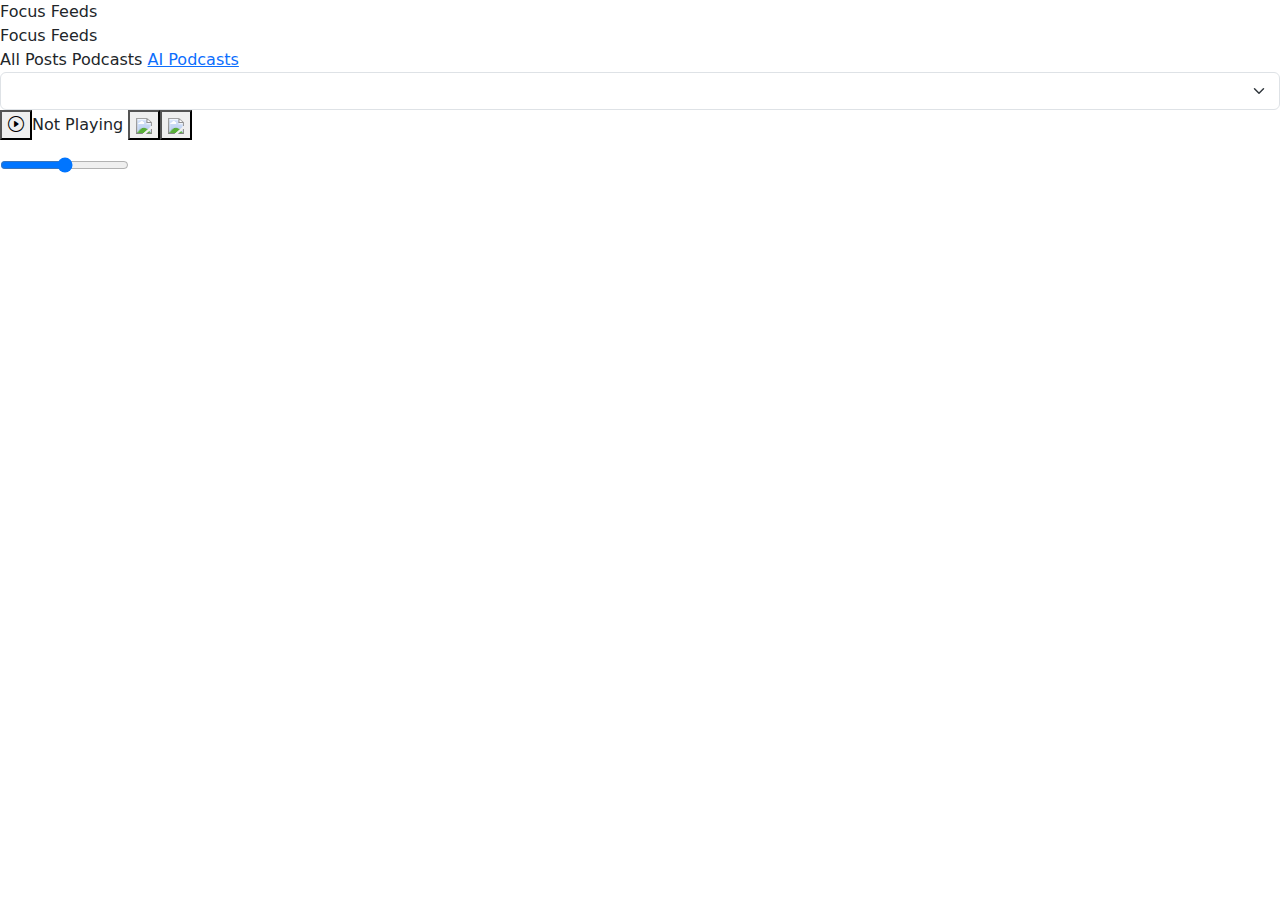
==== base.html @ 1e2e6079 "fixes" ====
<!DOCTYPE html><html><head>
    <title>Focus Feeds </title>
    <link rel="stylesheet" href="https://cdn.jsdelivr.net/npm/bootstrap-icons@1.11.3/font/bootstrap-icons.min.css">
    <meta name="description" content="Focus Feeds : Now Focus While Feeding"/>
    <link href="https://cdn.jsdelivr.net/npm/bootstrap@5.3.3/dist/css/bootstrap.min.css" rel="stylesheet" integrity="sha384-QWTKZyjpPEjISv5WaRU9OFeRpok6YctnYmDr5pNlyT2bRjXh0JMhjY6hW+ALEwIH" crossorigin="anonymous">
    <script src="https://cdn.jsdelivr.net/npm/bootstrap@5.3.3/dist/js/bootstrap.bundle.min.js" integrity="sha384-YvpcrYf0tY3lHB60NNkmXc5s9fDVZLESaAA55NDzOxhy9GkcIdslK1eN7N6jIeHz" crossorigin="anonymous"></script>    
    <link rel="preconnect" href="https://fonts.googleapis.com">
    <link rel="preconnect" href="https://fonts.gstatic.com" crossorigin>
    <link href="https://fonts.googleapis.com/css2?family=Zilla+Slab+Highlight:wght@400;700&display=swap" rel="stylesheet">    
    <link rel="shortcut icon" href="favicon.svg"> 
  <link rel="icon" href="favicon.svg">
  <link rel="manifest" href="manifest.json" />
    <meta name="viewport" content="width=device-width, initial-scale=1.0, minimum-scale=1.0">
    <meta charset="utf-8">
    <link rel="stylesheet" href="theme.css" type="text/css">
    <script>
        // Set Bootstrap theme based on system preference
        if (window.matchMedia && window.matchMedia('(prefers-color-scheme: dark)').matches) {
            document.documentElement.setAttribute('data-bs-theme', 'dark');
        } else {
            document.documentElement.setAttribute('data-bs-theme', 'light');
        }

        // Listen for system theme changes
        window.matchMedia('(prefers-color-scheme: dark)').addEventListener('change', event => {
            document.documentElement.setAttribute('data-bs-theme', event.matches ? 'dark' : 'light');
        });
    </script>
<script>
document.addEventListener('DOMContentLoaded', function() {
    const posts = document.querySelectorAll('.post');
    const loadMore = document.getElementById('loadMore');
    const sevenDaysAgo = Date.now() - (7 * 24 * 60 * 60 * 1000);
    
    // Initially hide posts older than limit
    let visibleCount = 0;
    posts.forEach(post => {
        if (visibleCount < 7) {
            post.style.display = 'flex';
        } else {
            post.style.display = 'none';
        }
        const timestamp = parseInt(post.dataset.ts) * 1000;
        if (timestamp >= sevenDaysAgo) {
            visibleCount++;
        }
    });

    // Show load more button if there are more posts
    if (visibleCount > 7) {
        loadMore.style.display = 'block';
    }

    loadMore.addEventListener('click', function() {
        posts.forEach(post => {
            const timestamp = parseInt(post.dataset.ts) * 1000;
            if (timestamp >= sevenDaysAgo) {
                post.style.display = 'flex';
            }
        });
        loadMore.style.display = 'none';
    });
});
function toggleSidebar() {
            document.getElementById("sidebar").classList.toggle("active");
        }

</script>

</head>
<body>
<div id="header">Focus Feeds</div>
<div class="sidebar" id="sidebar">

    <div id="pcwrap">
<div id="filter"><div class="pclogo">Focus Feeds</div><span id="filters">
<span class="tab ">All</span>
<span class="tab">Posts</span>
<span class="tab">Podcasts</span>
<a href="https://notebooklm.google.com/" class="aiP">AI Podcasts</a>
<button id="loadMore" style="display: none;" class="btn btn-secondary settings">Load Last 7 Days</button>
<select name="changechannel" class="form-select" ><!-- options here --></select></span>
</div>
</div>
</div>  
<div id="wrap">
<!-- posts here -->
</div>
    </div>
<div id="floating_player">
<div class="player_meta"><button id="playpausebutton"><i class="bi bi-play-circle"></i></button><span id="title">Not Playing</span>
     <button id="speed"><img src="1x.svg"></button><button id="plus30"><img src="fast_forward.svg"></button></div>
  <div id="timeline_wrap">
  <ul id="chapters"></ul>
    <span id="current_time"></span>
    <span id="timeline">
<input type="range" id="seekbar" min="0" max="100" step="0.1">
</span>
    <span id="duration"></span>
  </div>
</div>

<script>
const tabs = document.querySelectorAll('.tab');
const posts = document.querySelectorAll('.post');
const select = document.querySelector('select[name="changechannel"]');
let selectedChannel = 'All';

select.addEventListener('change', () =>
{
    selectedChannel = select.value;
    posts.forEach(post =>
    {
        const channel = post.getAttribute('data-channel');
        if (selectedChannel === 'All' || channel === selectedChannel)
        {
            post.style.display = 'block';
        }
        else
        {
            post.style.display = 'none';
        }
    });
    tabs.forEach(tab =>
    {
        tab.classList.remove('active');
        select.classList.add('selected');
    });

});

tabs.forEach(tab =>
{
    tab.addEventListener('click', () =>
    {
        tabs.forEach(tab =>
        {
            tab.classList.remove('active');
        });
        tab.classList.add('active');
        const filter = tab.textContent.trim();
        posts.forEach(post =>
        {
            const audio = parseInt(post.getAttribute('data-audio'));
            const channel = post.getAttribute('data-channel');
            if (filter === 'All' || (filter === 'Posts' && audio === 0) || (filter === 'Podcasts' && audio === 1))
            {
                post.style.display = 'block';
            }
            else
            {
                post.style.display = 'none';
            }
        });

        select.value = 'All';
        select.classList.remove('selected');
    });
});


document.addEventListener('DOMContentLoaded', function ()
{
    const btns = document.querySelectorAll('.audio button[data-aid]');
    let caudio = null;
    let ppBtn = null;
    const fpBtn = document.querySelector('#floating_player #playpausebutton');
    const tl = document.querySelector('#timeline');
    const fsb = document.querySelector('#seekbar');

    fpBtn.addEventListener('click', function ()
    {
        togglePP();
    });

    function togglePP()
    {
        if (caudio && caudio.paused)
        {
            caudio.play();
        }
        else if (caudio)
        {
            caudio.pause();
        }
    }

    tl.addEventListener('input', function (e)
    {
        const seekPercentage = fsb.value;
        const seekTime = (seekPercentage / 100) * caudio.duration;
        caudio.currentTime = seekTime;
    });

    const speeds = [1, 1.2, 1.5, 1.75, 2, 0.5];
    let currentSpeedIndex = 0;
    document.getElementById('speed').addEventListener('click', () =>
    {
        currentSpeedIndex = (currentSpeedIndex + 1) % speeds.length;
        const speed = speeds[currentSpeedIndex];
        caudio.playbackRate = speed;
        document.getElementById('speed').innerText = speed + 'x';
        updatePositionState();
    });
    document.getElementById('plus30').addEventListener('click', () =>
    {
        caudio.currentTime += 30;
    });

    function updateAudioTime()
    {
        const currentTime = caudio.currentTime;
        const formattedCurrentTime = formatTime(currentTime);
        const formattedDuration = formatTime(caudio.duration);

        document.getElementById('current_time').textContent = formattedCurrentTime;
        document.getElementById('duration').textContent = formattedDuration;
        const progress = (currentTime / caudio.duration) * 100;
        fsb.value = progress;
    }

    function playTime()
    {
        navigator.mediaSession.playbackState = 'playing';
        fpBtn.classList.toggle('playing');
        ppBtn.classList.toggle('playing');
        updatePositionState();
    }

    function pauseTime()
    {
        navigator.mediaSession.playbackState = 'paused';
        fpBtn.classList.toggle('playing');
        ppBtn.classList.toggle('playing');
        updatePositionState();
    }


    function formatTime(time)
    {
        const minutes = Math.floor(time / 60);
        const seconds = Math.floor(time % 60);
        return ('0' + minutes).slice(-2) + ':' + ('0' + seconds).slice(-2);
    }

    btns.forEach(function (btn)
    {
        btn.addEventListener('click', function ()
        {
            const aid = this.getAttribute('data-aid');
            const audioElem = document.querySelector('audio[aid="' + aid + '"]');
            changePlayback(audioElem);
        });
    });

    function changePlayback(audioElem)
    {
        const prevPPBtn = ppBtn;
        ppBtn = document.querySelector('[data-aid="' + audioElem.getAttribute('aid') + '"]');
        const src = audioElem.getAttribute('src');

        if (caudio && caudio !== audioElem)
        {
            caudio.pause();
            caudio.removeEventListener('timeupdate', updateAudioTime);
            caudio.removeEventListener('play', playTime);
            caudio.removeEventListener('pause', pauseTime);

            prevPPBtn.classList.remove('playing');
            fpBtn.classList.remove('playing');
            fsb.value = '0';

            if (audioElem.readyState >= 1)
            {
                startPlayback(audioElem);
            }
            else
            {
                audioElem.addEventListener('loadedmetadata', function ()
                {
                    startPlayback(audioElem);
                });
            }
        }
        else if (caudio)
        {
            togglePP();
        }
        else
        {
            if (audioElem.readyState >= 1)
            {
                startPlayback(audioElem);
            }
            else
            {
                audioElem.addEventListener('loadedmetadata', function ()
                {
                    startPlayback(audioElem);
                });
            }
        }
    }

    function updatePositionState()
    {
        navigator.mediaSession.setPositionState(
        {
            duration: caudio.duration,
            playbackRate: caudio.playbackRate,
            position: caudio.currentTime,
        });
    }

    function startPlayback(audioElem)
    {

        const fp = document.querySelector('#floating_player');
        const closestPost = audioElem.closest('.post');
        document.querySelectorAll('.post.nowplaying').forEach(e => e.classList.remove('nowplaying'));
        closestPost.classList.add('nowplaying');
        const h2text = closestPost.querySelector('h2').textContent;
        document.getElementById('title').innerHTML = h2text;
        caudio = audioElem;
        caudio.addEventListener('timeupdate', updateAudioTime);
        caudio.addEventListener('play', playTime);
        caudio.addEventListener('pause', pauseTime);
        const audioDur = caudio.duration;
        const formattedDur = formatTime(audioDur);
        document.getElementById('duration').textContent = formattedDur;
        fp.style.display = 'block';
        setTimeout(function ()
        {
            fp.classList.add("show");
        }, 10);
        caudio.play();

        document.getElementById('speed').innerText = caudio.playbackRate + 'x';
        const mediaAlbumArt = 'https://images1-focus-opensocial.googleusercontent.com/gadgets/proxy?url=' + encodeURIComponent(closestPost.querySelector('img').src) + '&container=ig';
        navigator.mediaSession.metadata = new MediaMetadata(
        {
            title: h2text,
            artist: closestPost.querySelector('.channel').textContent,
            album: "rssTea",
            artwork: [
        //    {
        //        src: mediaAlbumArt + '&resize_w=128&resize_h=128',
        //        sizes: "128x128",
        //        type: "image/png",
        //    },
        //    {
        //        src: mediaAlbumArt + '&resize_w=96&resize_h=96',
        //        sizes: "96x96",
        //        type: "image/png",
        //    },
        //    {
        //        src: mediaAlbumArt + '&resize_w=192&resize_h=192',
        //        sizes: "192x192",
        //        type: "image/png",
        //    },
            {
                src: closestPost.querySelector('img').src,
            }, ],
        });


        const totalAids = document.querySelectorAll('[data-aid]').length;
        let nextAid = Math.floor(audioElem.getAttribute('aid')) + 1;
        let prevAid = Math.floor(audioElem.getAttribute('aid')) - 1;
        if (nextAid > totalAids - 1)
        {
            nextAid = 0;
        }
        if (prevAid < 0)
        {
            prevAid = totalAids - 1;
        }

        navigator.mediaSession.setActionHandler("play", () =>
        {
            caudio.play();
        });
        navigator.mediaSession.setActionHandler("pause", () =>
        {
            caudio.pause();
        });
        // navigator.mediaSession.setActionHandler("seekto", (details) => {
        //     console.log(details);
        //  if (details.fastSeek && caudio) {
        // const newTime = details.seekTime || 0;
        // caudio.currentTime = newTime;
        //  } else if (caudio) {
        // const currentTime = caudio.currentTime || 0;
        //  const seekTime = details.seekTime || 0;
        //  caudio.currentTime = currentTime + seekTime;
        //  }
        //});


        navigator.mediaSession.setActionHandler(
            'nexttrack',
            () =>
            {
                changePlayback(document.querySelector("[aid=\"" + nextAid + "\"]"));
            }
        );
        navigator.mediaSession.setActionHandler(
            'previoustrack',
            () =>
            {
                changePlayback(document.querySelector("[aid=\"" + prevAid + "\"]"));
            }
        );
        navigator.mediaSession.setActionHandler('seekbackward', (details) =>
        {
            caudio.currentTime = caudio.currentTime - (details.seekOffset || 10);
            updatePositionState();
        });
        navigator.mediaSession.setActionHandler('seekforward', (details) =>
        {
            caudio.currentTime = caudio.currentTime + (details.seekOffset || 10);
            updatePositionState();
        });

    }


});


const deviceWidth = screen.width;
const deviceHeight = screen.height;
const pixelRatio = window.devicePixelRatio || 1;

const canvas = document.createElement('canvas');
const ctx = canvas.getContext('2d');

canvas.width = deviceWidth * pixelRatio;
canvas.height = deviceHeight * pixelRatio;

ctx.fillStyle = 'white';
if (window.matchMedia && window.matchMedia('(prefers-color-scheme: dark)').matches)
{
    ctx.fillStyle = 'black';

}

        
</script>
</body>
</html>
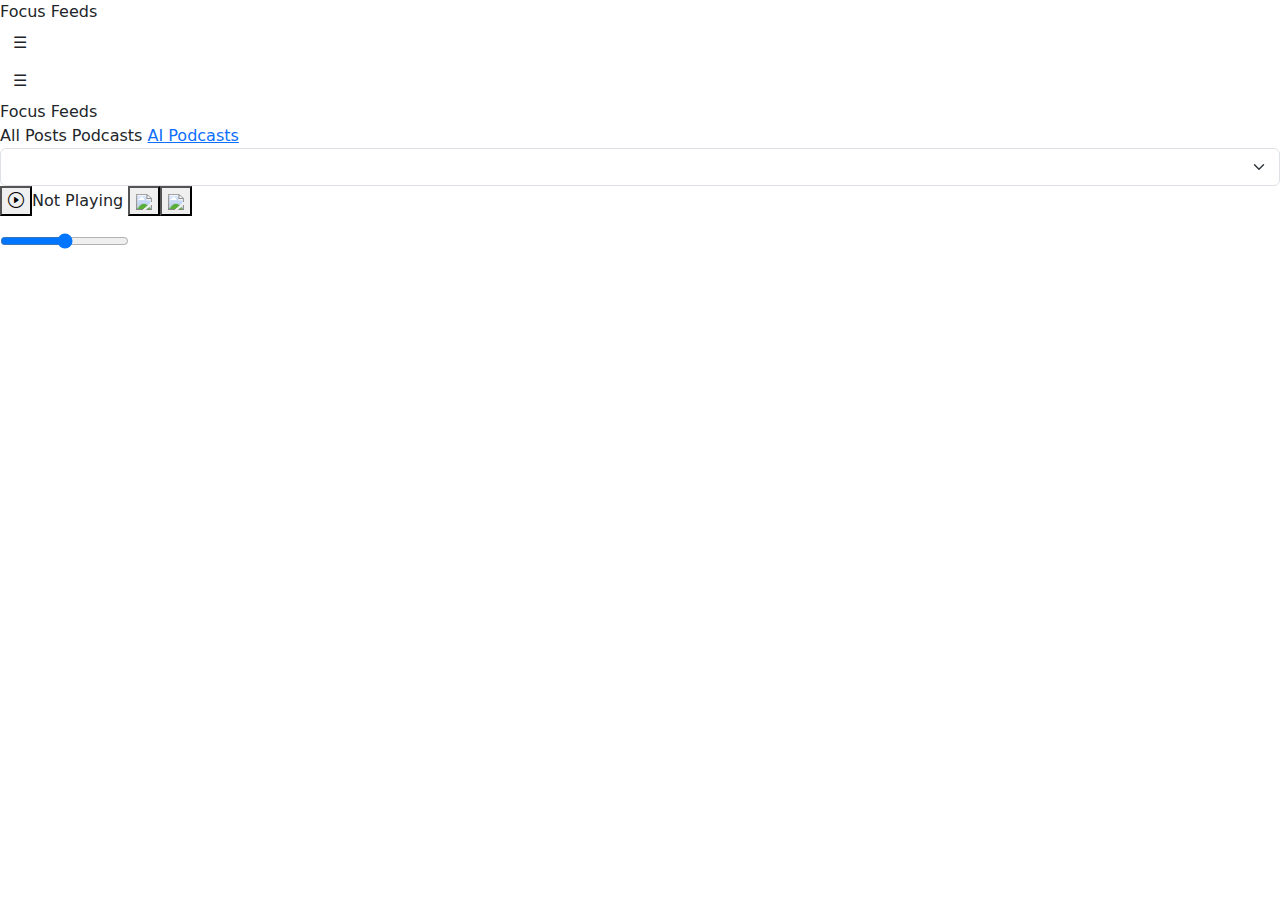
==== commit 999fa6af: "fiixes" ====
--- a/base.html
+++ b/base.html
@@ -70,8 +70,9 @@
 </head>
 <body>
 <div id="header">Focus Feeds</div>
+<button class="toggle-btn btn btn-ghost" onclick="toggleSidebar()">☰</button>
 <div class="sidebar" id="sidebar">
-
+    <button class="toggle-btn btn btn-ghost" onclick="toggleSidebar()">☰</button>
     <div id="pcwrap">
 <div id="filter"><div class="pclogo">Focus Feeds</div><span id="filters">
 <span class="tab ">All</span>
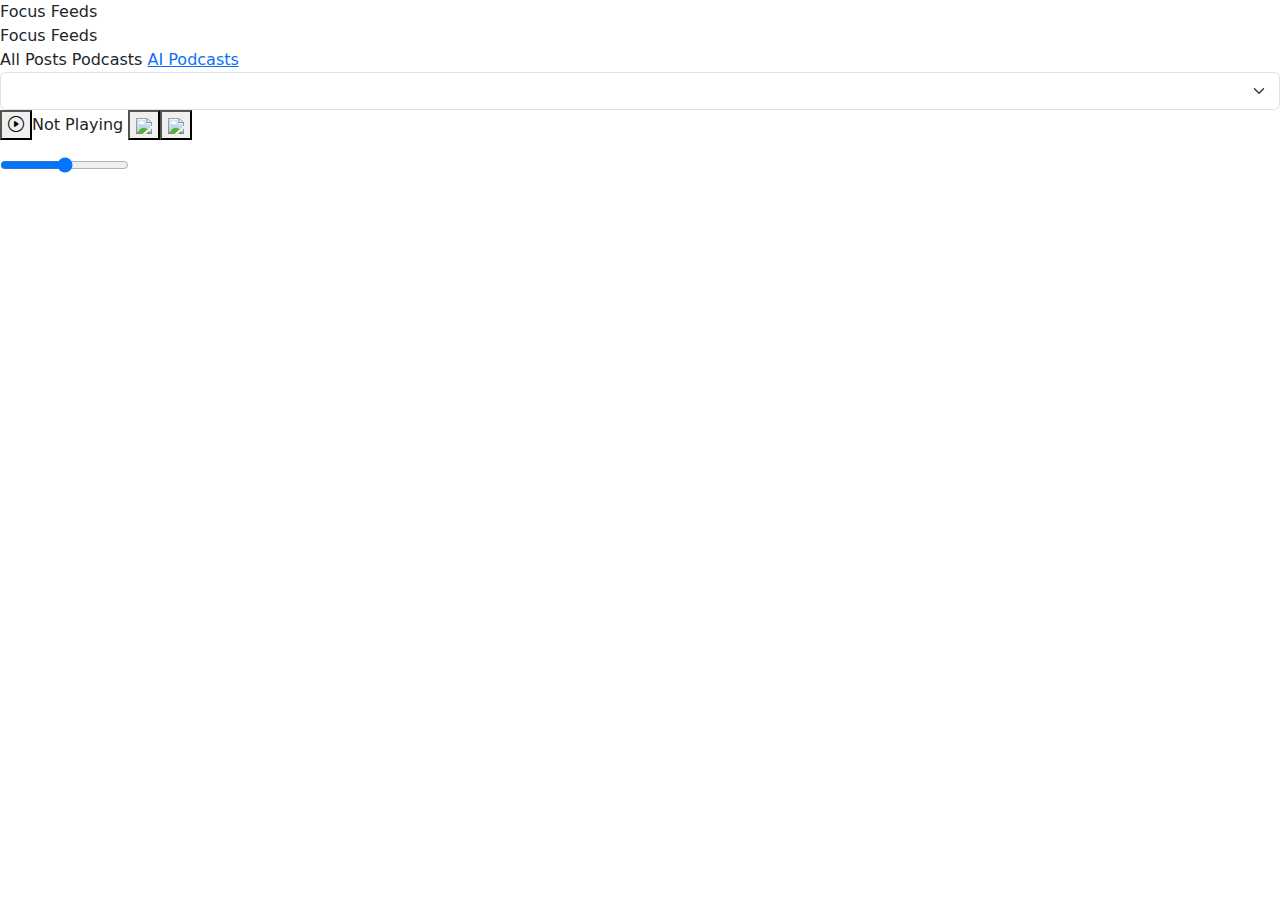
==== commit 0afa8b5b: "Update base.html" ====
--- a/base.html
+++ b/base.html
@@ -4,12 +4,12 @@
     <meta name="description" content="Focus Feeds : Now Focus While Feeding"/>
     <link href="https://cdn.jsdelivr.net/npm/bootstrap@5.3.3/dist/css/bootstrap.min.css" rel="stylesheet" integrity="sha384-QWTKZyjpPEjISv5WaRU9OFeRpok6YctnYmDr5pNlyT2bRjXh0JMhjY6hW+ALEwIH" crossorigin="anonymous">
     <script src="https://cdn.jsdelivr.net/npm/bootstrap@5.3.3/dist/js/bootstrap.bundle.min.js" integrity="sha384-YvpcrYf0tY3lHB60NNkmXc5s9fDVZLESaAA55NDzOxhy9GkcIdslK1eN7N6jIeHz" crossorigin="anonymous"></script>    
-    <link rel="preconnect" href="https://fonts.googleapis.com">
-    <link rel="preconnect" href="https://fonts.gstatic.com" crossorigin>
-    <link href="https://fonts.googleapis.com/css2?family=Zilla+Slab+Highlight:wght@400;700&display=swap" rel="stylesheet">    
     <link rel="shortcut icon" href="favicon.svg"> 
   <link rel="icon" href="favicon.svg">
   <link rel="manifest" href="manifest.json" />
+ <meta name="apple-mobile-web-app-capable" content="yes" />
+    <meta name="apple-mobile-web-app-title" content="F_F" />
+    <meta   name="apple-mobile-web-app-status-bar-style" content="default" />
     <meta name="viewport" content="width=device-width, initial-scale=1.0, minimum-scale=1.0">
     <meta charset="utf-8">
     <link rel="stylesheet" href="theme.css" type="text/css">
@@ -61,29 +61,19 @@
         loadMore.style.display = 'none';
     });
 });
-function toggleSidebar() {
-            document.getElementById("sidebar").classList.toggle("active");
-        }
-
 </script>
-
 </head>
 <body>
 <div id="header">Focus Feeds</div>
-<button class="toggle-btn btn btn-ghost" onclick="toggleSidebar()">☰</button>
-<div class="sidebar" id="sidebar">
-    <button class="toggle-btn btn btn-ghost" onclick="toggleSidebar()">☰</button>
     <div id="pcwrap">
 <div id="filter"><div class="pclogo">Focus Feeds</div><span id="filters">
 <span class="tab ">All</span>
 <span class="tab">Posts</span>
 <span class="tab">Podcasts</span>
 <a href="https://notebooklm.google.com/" class="aiP">AI Podcasts</a>
+<select name="changechannel" class="form-select" ><!-- options here --></select></span></div>
 <button id="loadMore" style="display: none;" class="btn btn-secondary settings">Load Last 7 Days</button>
-<select name="changechannel" class="form-select" ><!-- options here --></select></span>
-</div>
-</div>
-</div>  
+
 <div id="wrap">
 <!-- posts here -->
 </div>
@@ -446,6 +436,24 @@
 
 }
 
+ctx.fillRect(0, 0, canvas.width, canvas.height);
+const iconImage = new Image();
+iconImage.src = 'apple-touch-icon.png';
+
+iconImage.onload = function ()
+{
+    const x = (canvas.width - iconImage.width) / 2;
+    const y = (canvas.height - iconImage.height) / 2;
+
+    ctx.drawImage(iconImage, x, y);
+
+    const imageDataURL = canvas.toDataURL('image/png');
+
+    const appleTouchStartupImageLink = document.createElement('link');
+    appleTouchStartupImageLink.setAttribute('rel', 'apple-touch-startup-image');
+    appleTouchStartupImageLink.setAttribute('href', imageDataURL);
+    document.head.appendChild(appleTouchStartupImageLink);
+};
         
 </script>
 </body>
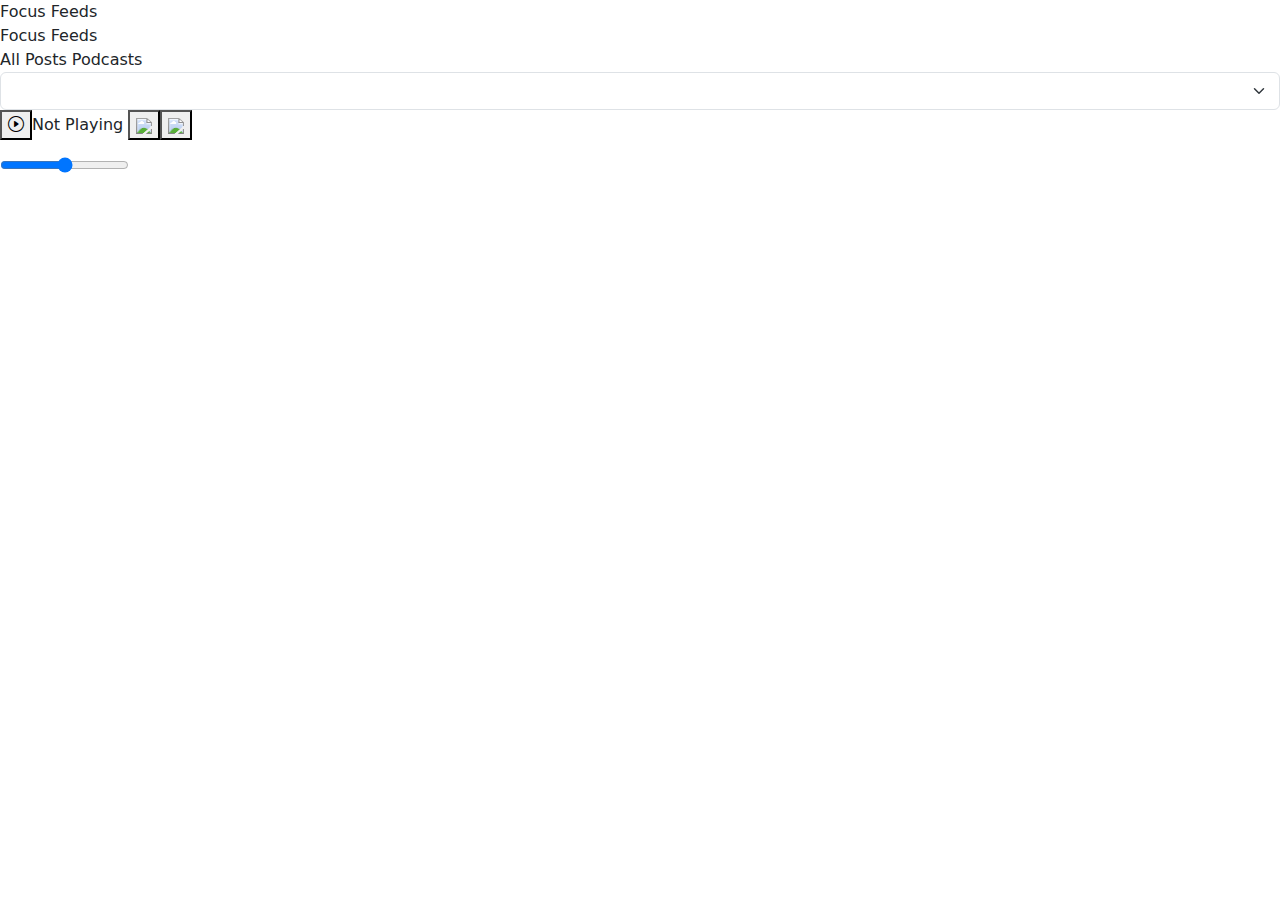
==== commit 796cc898: "PWA" ====
--- a/base.html
+++ b/base.html
@@ -70,9 +70,8 @@
 <span class="tab ">All</span>
 <span class="tab">Posts</span>
 <span class="tab">Podcasts</span>
-<a href="https://notebooklm.google.com/" class="aiP">AI Podcasts</a>
+<button id="loadMore" style="display: none;" class="btn btn-secondary settings">Load Last 7 Days</button>
 <select name="changechannel" class="form-select" ><!-- options here --></select></span></div>
-<button id="loadMore" style="display: none;" class="btn btn-secondary settings">Load Last 7 Days</button>
 
 <div id="wrap">
 <!-- posts here -->
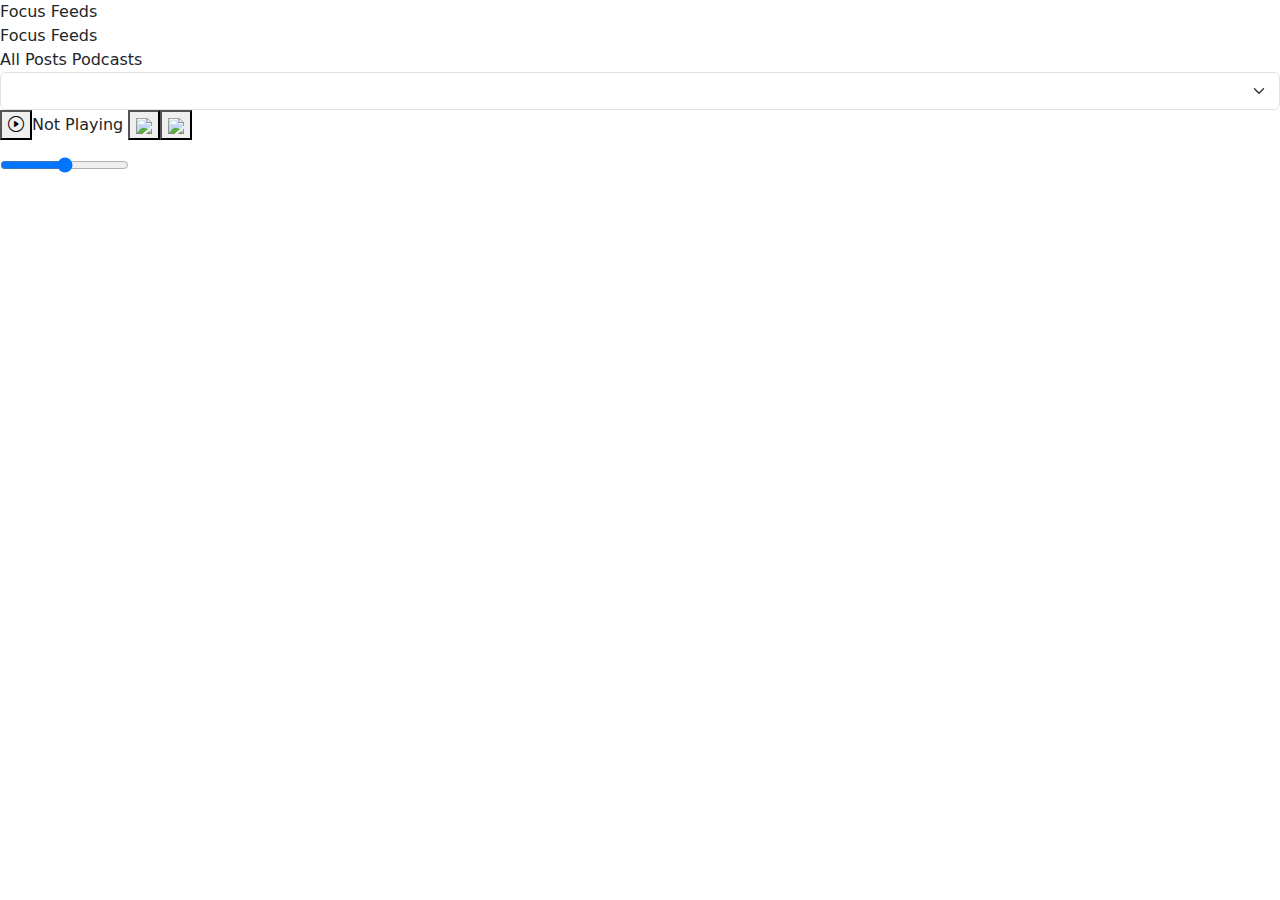
==== commit f81ebe7e: "refactor: move JavaScript from script.js to base.html for inline execution" ====
--- a/base.html
+++ b/base.html
@@ -70,11 +70,15 @@
 <span class="tab ">All</span>
 <span class="tab">Posts</span>
 <span class="tab">Podcasts</span>
-<button id="loadMore" style="display: none;" class="btn btn-secondary settings">Load Last 7 Days</button>
-<select name="changechannel" class="form-select" ><!-- options here --></select></span></div>
+</span>
+<select name="changechannel" class="form-select" ><!-- options here --></select>
+</div>
 
 <div id="wrap">
+    <button id="loadMore" style="display: none;" class="btn btn-secondary settings">Load Last 7 Days</button>
+
 <!-- posts here -->
+
 </div>
     </div>
 <div id="floating_player">
